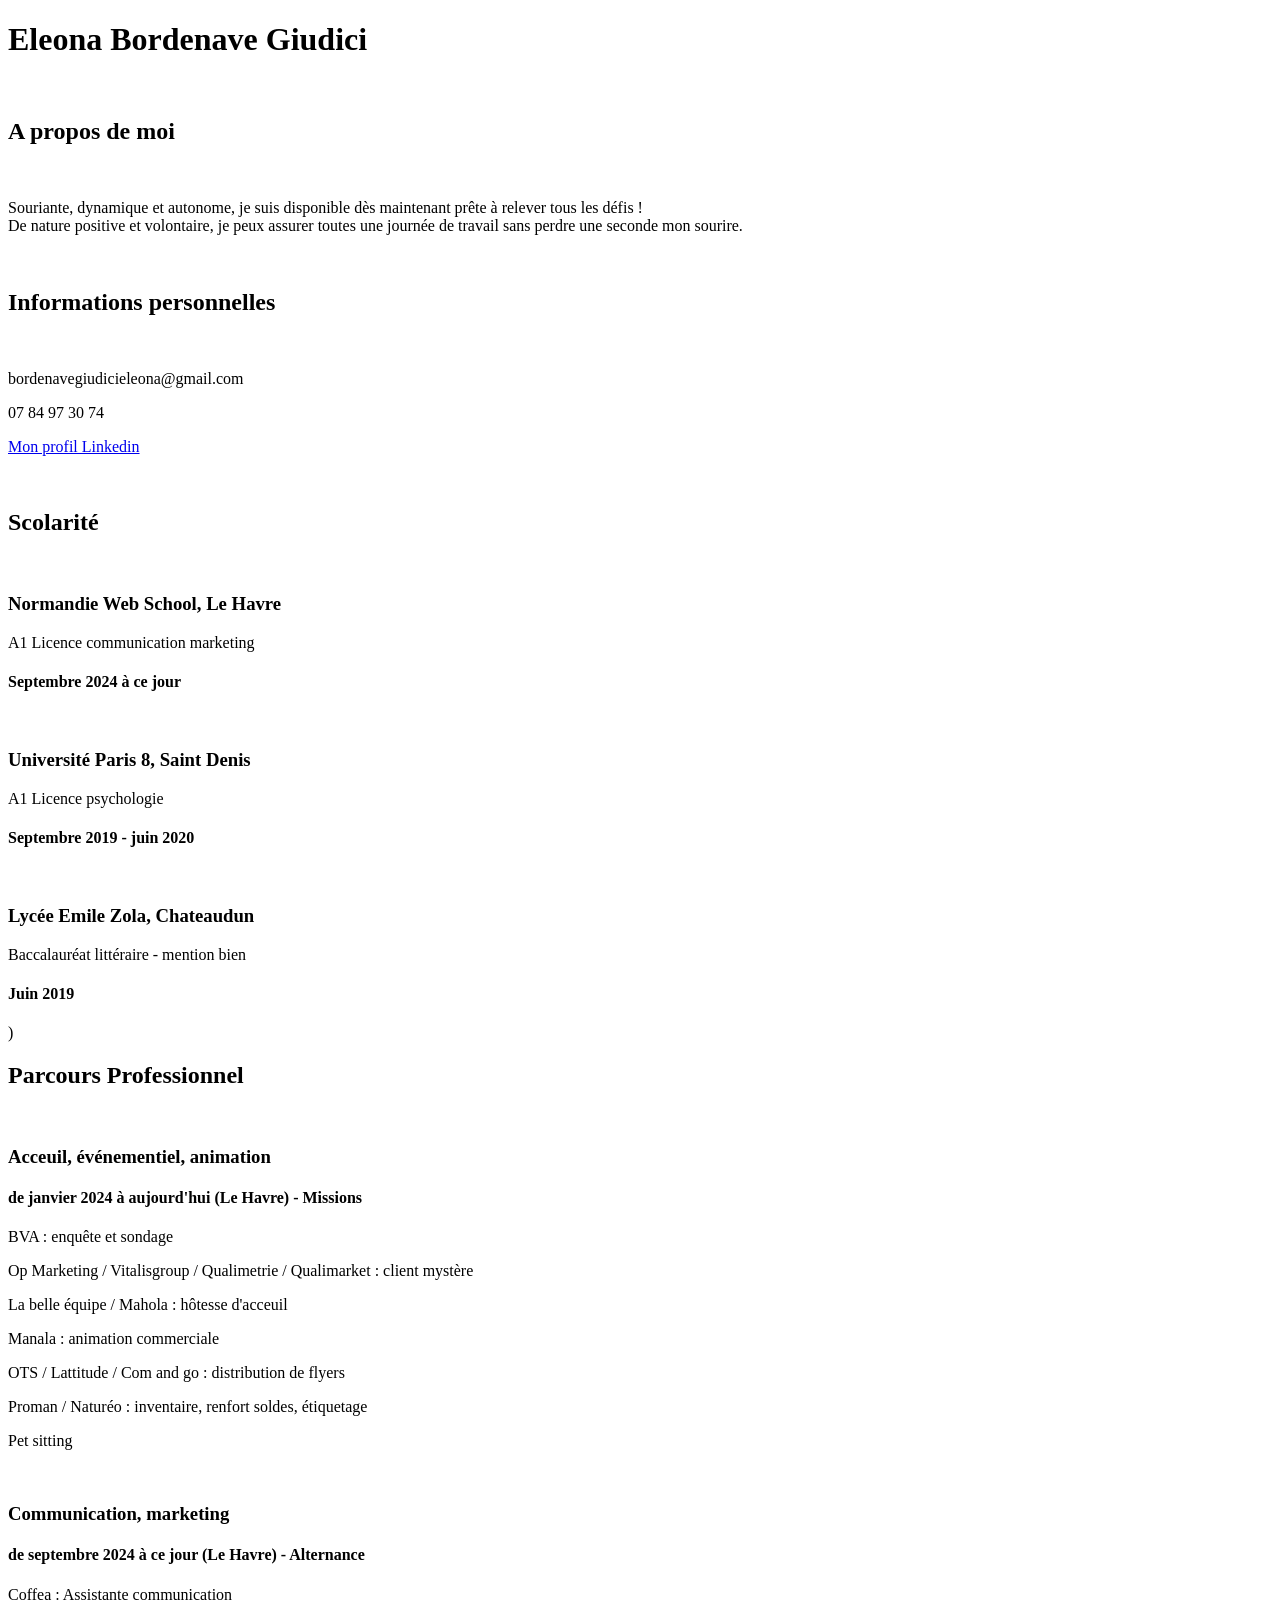
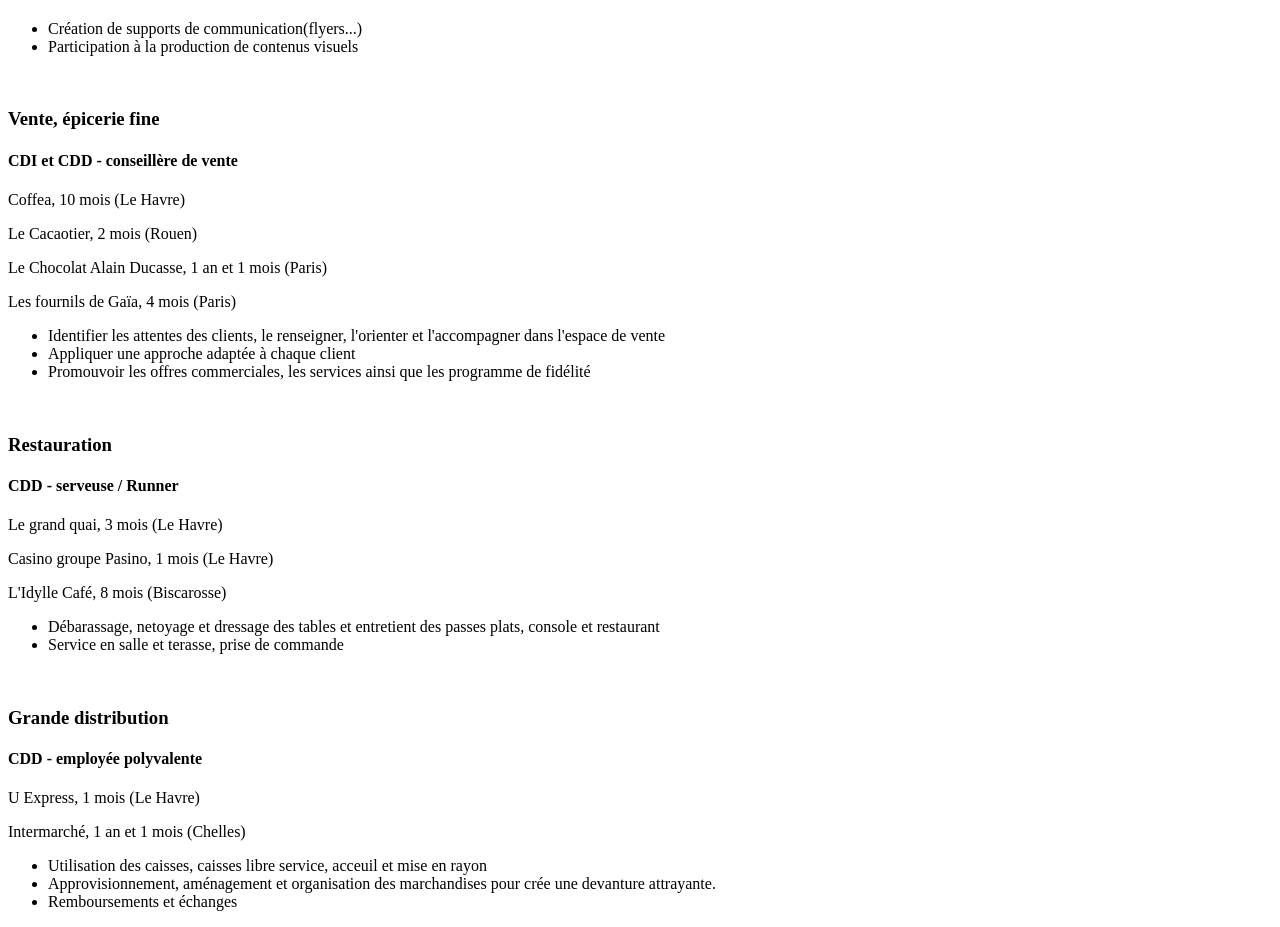
==== CV.html @ f26835c5 "couleur" ====
<!DOCTYPE html>
<html lang="en">
<head>
    <meta charset="UTF-8">
    <meta name="viewport" content="width=device-width, initial-scale=1.0">
    <title>CV Eleona Bordenave Giudici</title>
</head>
<body>

    <header>
        <h1>Eleona Bordenave Giudici</h1>
    </header>

</body>
<br>
<h2>A propos de moi</h2>
<br>
<p>
    Souriante, dynamique et autonome, je suis disponible dès maintenant prête à relever tous les défis ! <br>
De nature positive et volontaire, je peux assurer toutes une journée de travail sans perdre une seconde mon sourire.
</p>

<br>
<h2>Informations personnelles</h2>
<br>
<p>bordenavegiudicieleona@gmail.com </p>
<p>07 84 97 30 74</p>
 <p><a href = "https://www.linkedin.com/in/eleona-bordenave-giudici-a7b608210/" > Mon profil Linkedin </a></p>
<br>

<h2>Scolarité</h2>

<br>

<h3>Normandie Web School, Le Havre</h3>
<p>A1 Licence communication marketing</p>
<h4>Septembre 2024 à ce jour</h4>

<br>
<h3>Université Paris 8, Saint Denis</h3>
<p>A1 Licence psychologie</p>
<h4>Septembre 2019 - juin 2020</h4>

<br>
<h3>Lycée Emile Zola, Chateaudun</h3>
<p>Baccalauréat littéraire - mention bien</p>
<h4>Juin 2019</h4>
)

<br>
<h2>Parcours Professionnel</h2>

<br>

<h3>Acceuil, événementiel, animation</h3>
<h4>de janvier 2024 à aujourd'hui (Le Havre) - Missions</h4>
<p>BVA : enquête et sondage</p>
<p>Op Marketing / Vitalisgroup / Qualimetrie / Qualimarket : client mystère</p>
<p>La belle équipe / Mahola : hôtesse d'acceuil</p>
<p>Manala : animation commerciale</p>
<p>OTS / Lattitude / Com and go : distribution de flyers</p>
<p>Proman / Naturéo : inventaire, renfort soldes, étiquetage</p>
<p>Pet sitting</p>

<br>

<h3>Communication, marketing</h3>
<h4>de septembre 2024 à ce jour (Le Havre) - Alternance</h4>
<p>Coffea : Assistante communication</p>
<ul>
    <li>Création de supports de communication(flyers...)</li>
    <li>Participation à la production de contenus visuels</li>
</ul>

<br>

<h3>Vente, épicerie fine</h3>
<h4>CDI et CDD - conseillère de vente</h4>
<p>Coffea, 10 mois (Le Havre)</p>
<p>Le Cacaotier, 2 mois (Rouen)</p>
<p>Le Chocolat Alain Ducasse, 1 an et 1 mois (Paris)</p>
<p>Les fournils de Gaïa, 4 mois (Paris)</p>
<ul>
    <li>Identifier les attentes des clients, le renseigner, l'orienter et l'accompagner dans l'espace de vente</li>
    <li>Appliquer une approche adaptée à chaque client</li>
    <li>Promouvoir les offres commerciales, les services ainsi que les programme de fidélité</li>
</ul>

<br>

<h3>Restauration</h3>
<h4>CDD - serveuse / Runner</h4>
<p>Le grand quai, 3 mois (Le Havre)</p>
<p>Casino groupe Pasino, 1 mois (Le Havre)</p>
<p>L'Idylle Café, 8 mois (Biscarosse)</p>
<ul>
    <li>Débarassage, netoyage et dressage des tables et entretient des passes plats, console et restaurant</li>
    <li>Service en salle et terasse, prise de commande</li>
</ul>

<br>

<h3>Grande distribution</h3>
<h4>CDD - employée polyvalente</h4>
<p>U Express, 1 mois (Le Havre)</p>
<p>Intermarché, 1 an et 1 mois (Chelles)</p>
<ul>
    <li>Utilisation des caisses, caisses libre service, acceuil et mise en rayon</li>
    <li>Approvisionnement, aménagement et organisation des marchandises pour crée une devanture attrayante.</li>
    <li>Remboursements et échanges</li>
</ul>
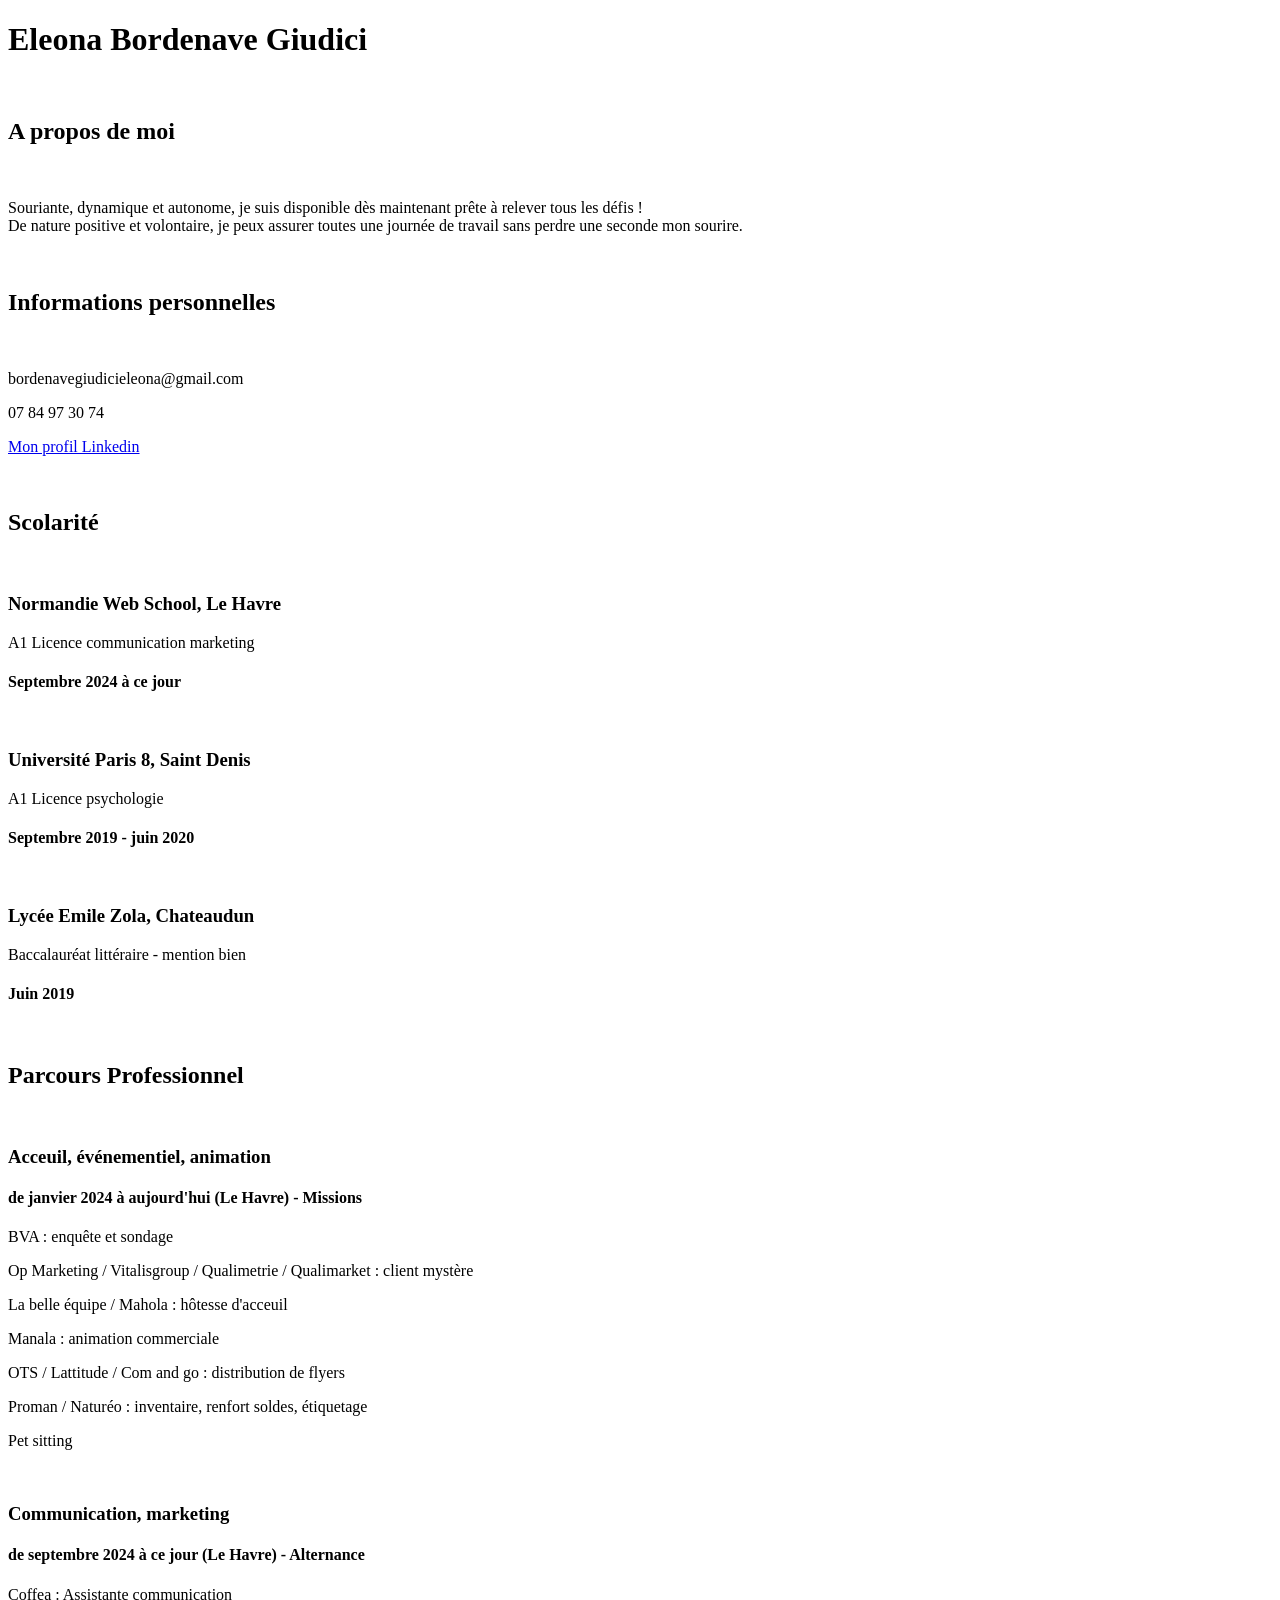
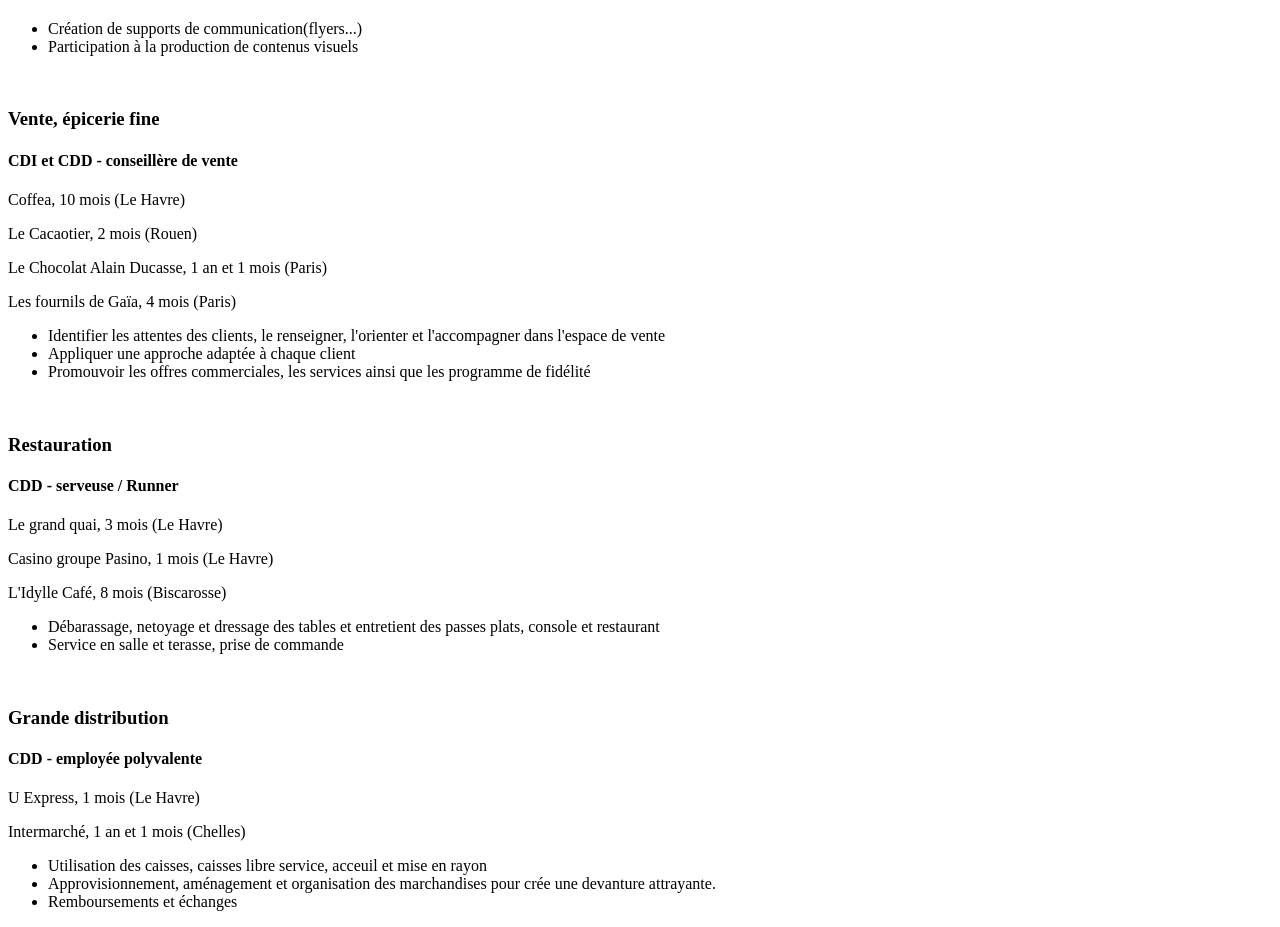
==== commit b5d6f218: "couleur" ====
--- a/CV.html
+++ b/CV.html
@@ -45,7 +45,6 @@
 <h3>Lycée Emile Zola, Chateaudun</h3>
 <p>Baccalauréat littéraire - mention bien</p>
 <h4>Juin 2019</h4>
-)
 
 <br>
 <h2>Parcours Professionnel</h2>
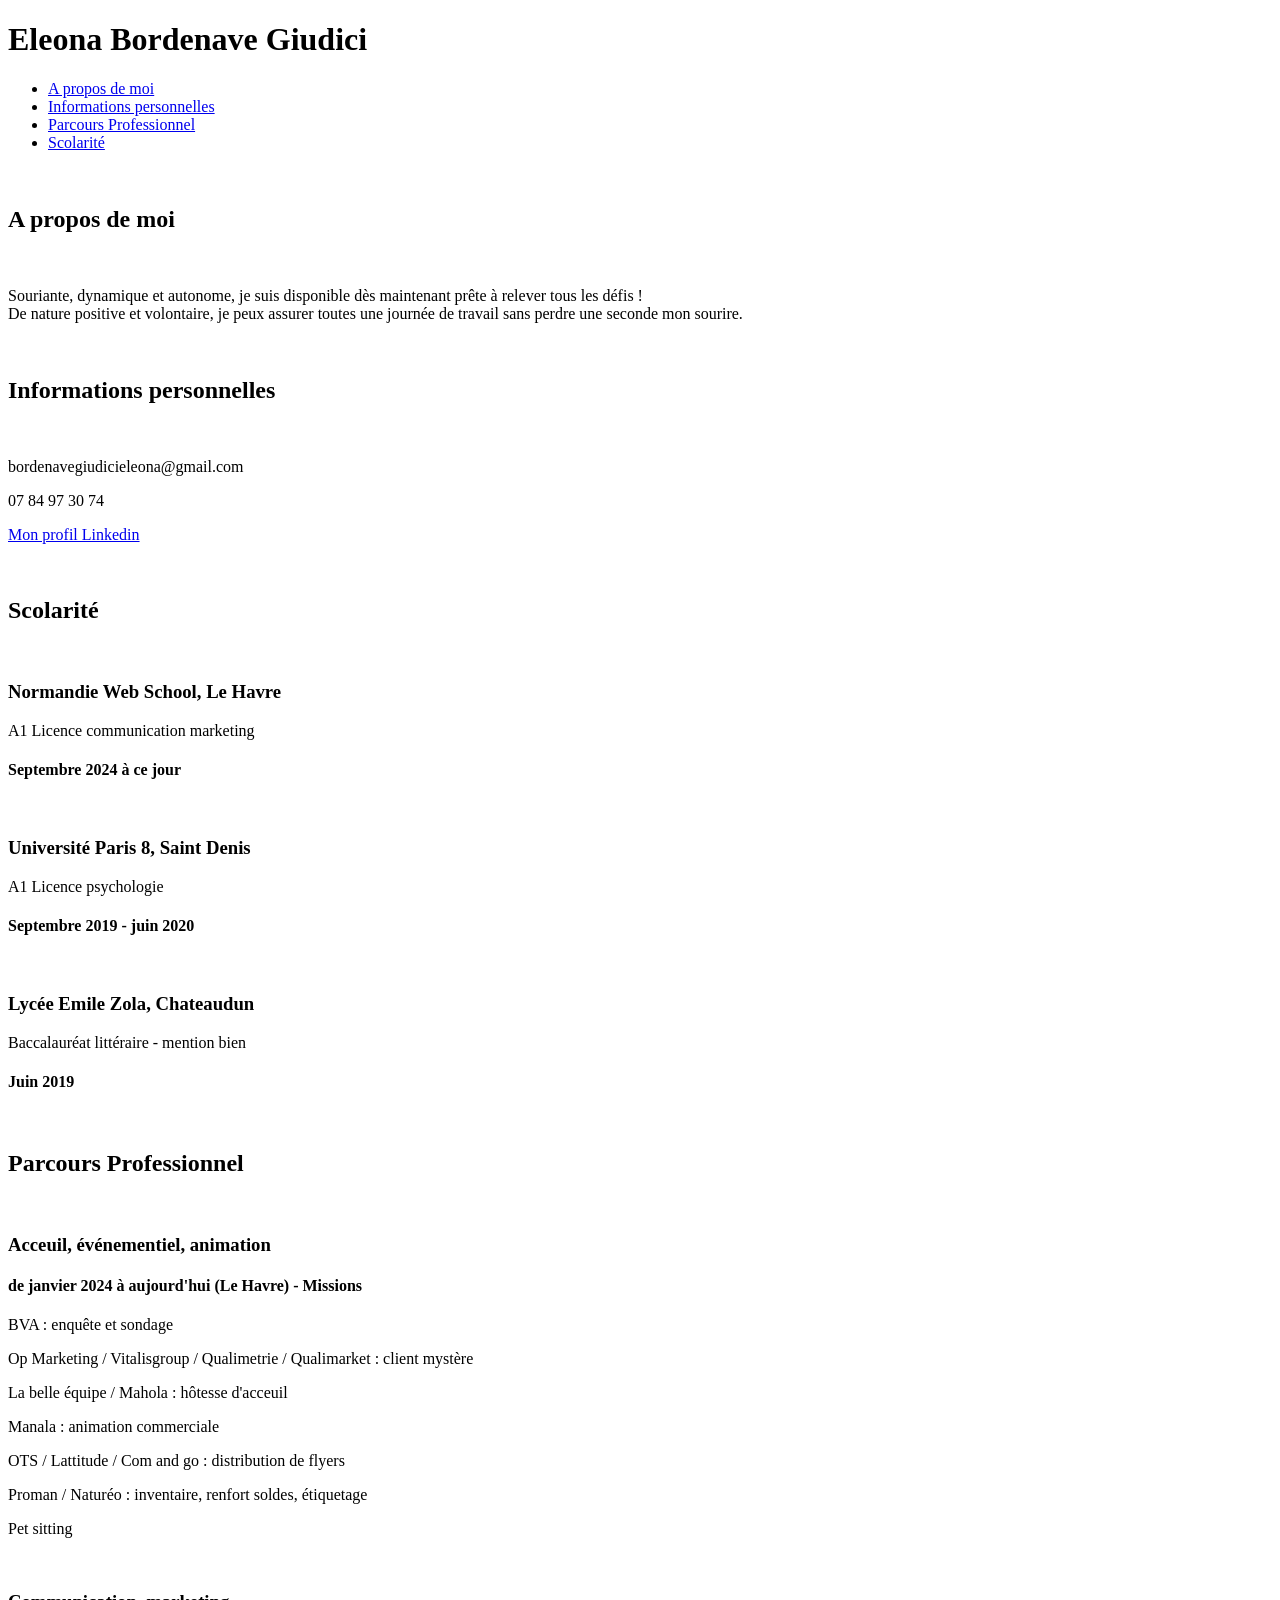
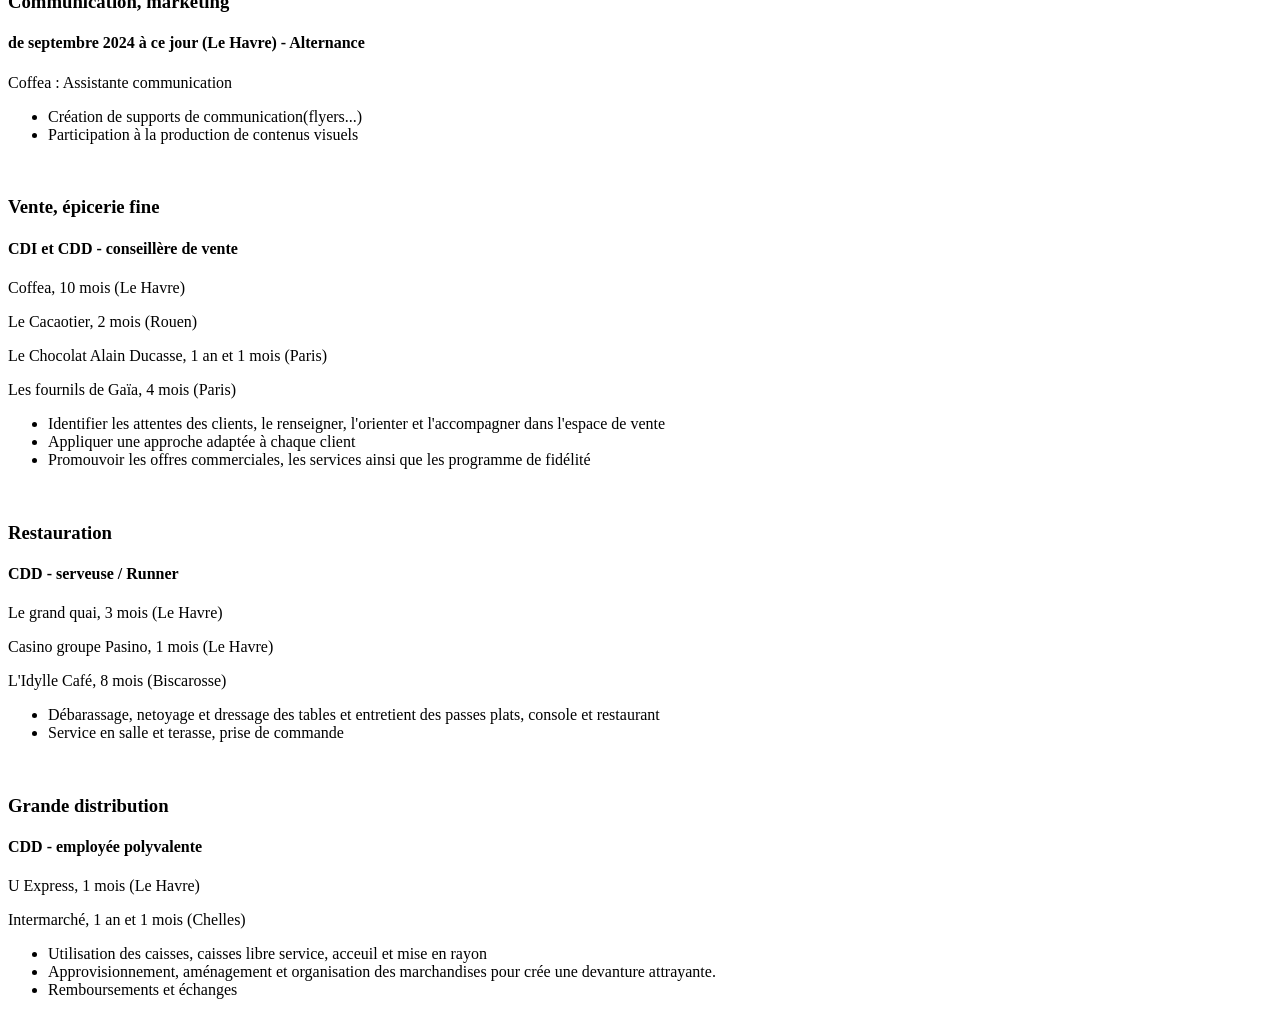
==== commit b683d252: "test" ====
--- a/CV.html
+++ b/CV.html
@@ -9,11 +9,19 @@
 
     <header>
         <h1>Eleona Bordenave Giudici</h1>
+        <nav>
+            <ul>
+                <li><a href="#propos">A propos de moi</a></li>
+                <li><a href="perso">Informations personnelles</a></li>
+                <li><a href="#pro"> Parcours Professionnel</a></li>
+                <li><a href="#scolarité">Scolarité</a></li>
+            </ul>
+        </nav>
     </header>
 
 </body>
 <br>
-<h2>A propos de moi</h2>
+<h2 id="propos">A propos de moi</h2>
 <br>
 <p>
     Souriante, dynamique et autonome, je suis disponible dès maintenant prête à relever tous les défis ! <br>
@@ -21,14 +29,14 @@
 </p>
 
 <br>
-<h2>Informations personnelles</h2>
+<h2 id="perso">Informations personnelles</h2>
 <br>
 <p>bordenavegiudicieleona@gmail.com </p>
 <p>07 84 97 30 74</p>
  <p><a href = "https://www.linkedin.com/in/eleona-bordenave-giudici-a7b608210/" > Mon profil Linkedin </a></p>
 <br>
 
-<h2>Scolarité</h2>
+<h2 id="scolarité">Scolarité</h2>
 
 <br>
 
@@ -47,7 +55,7 @@
 <h4>Juin 2019</h4>
 
 <br>
-<h2>Parcours Professionnel</h2>
+<h2 id="pro">Parcours Professionnel</h2>
 
 <br>
 
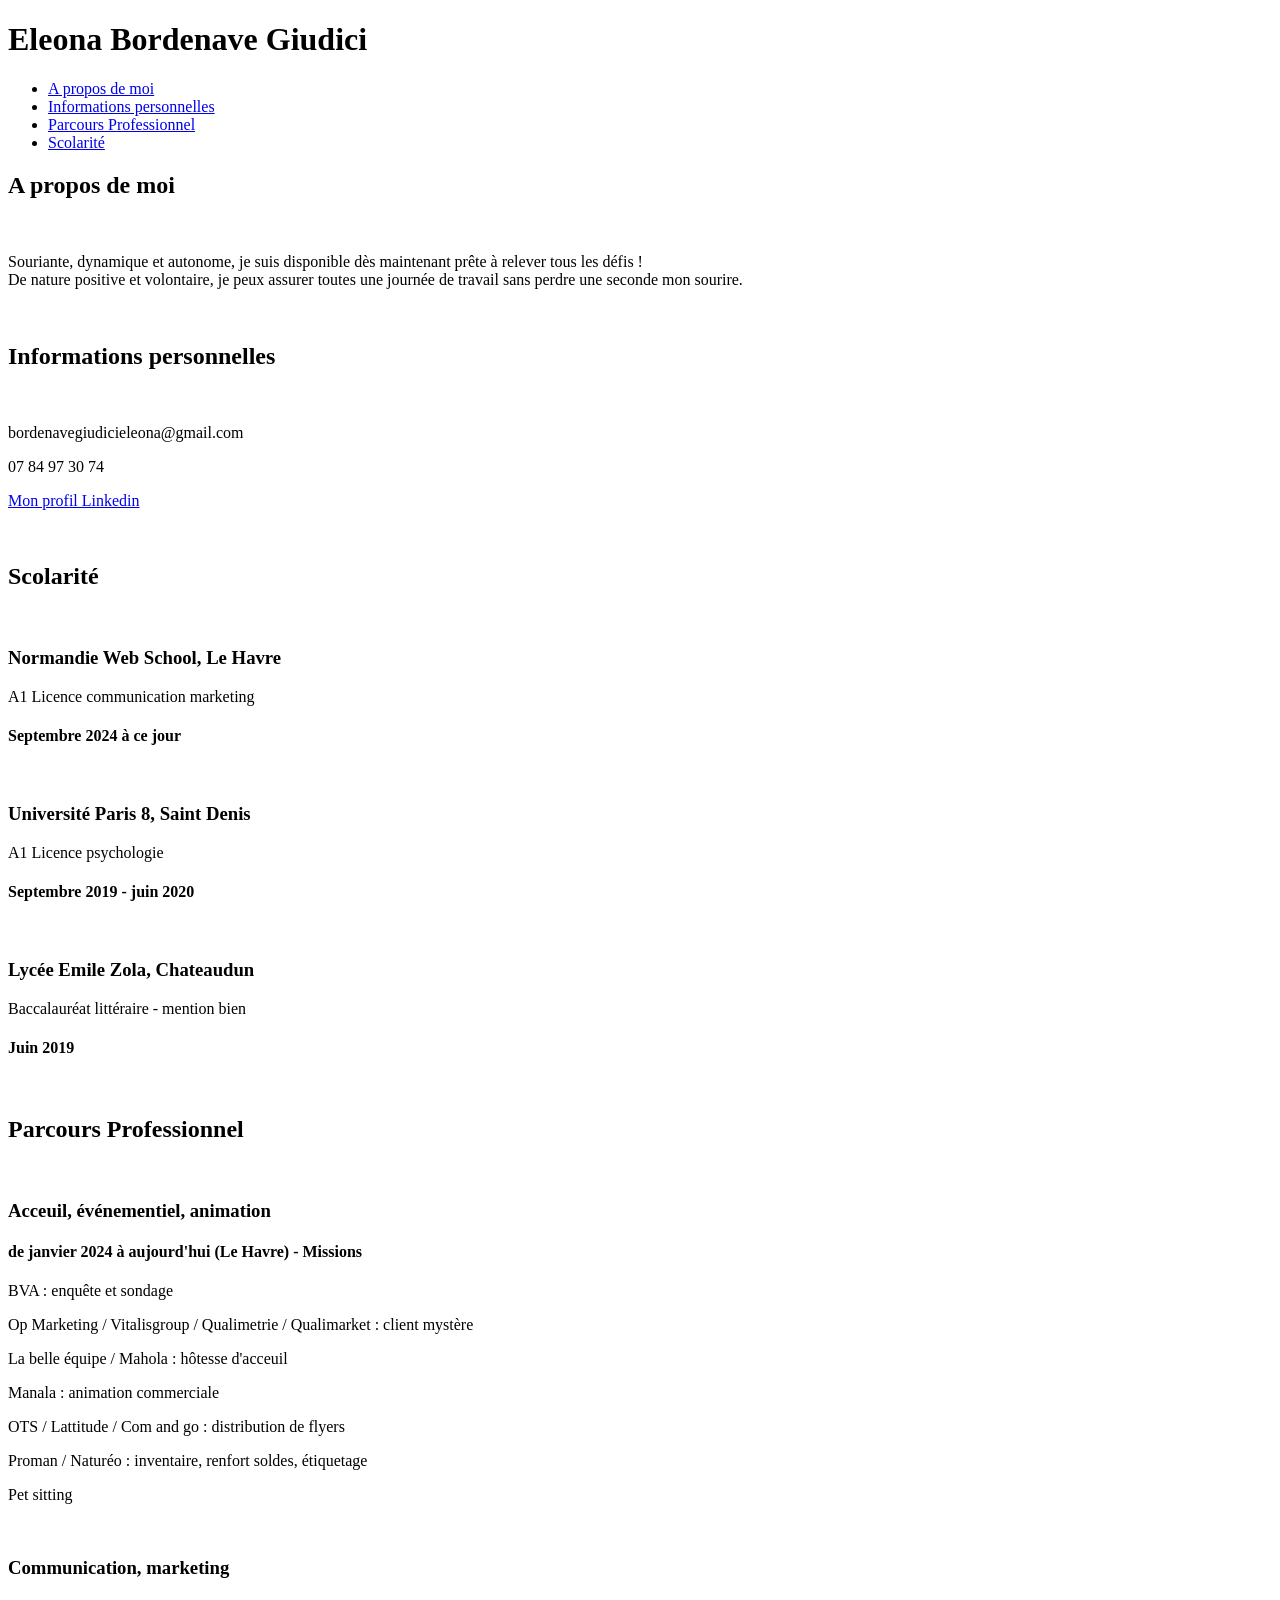
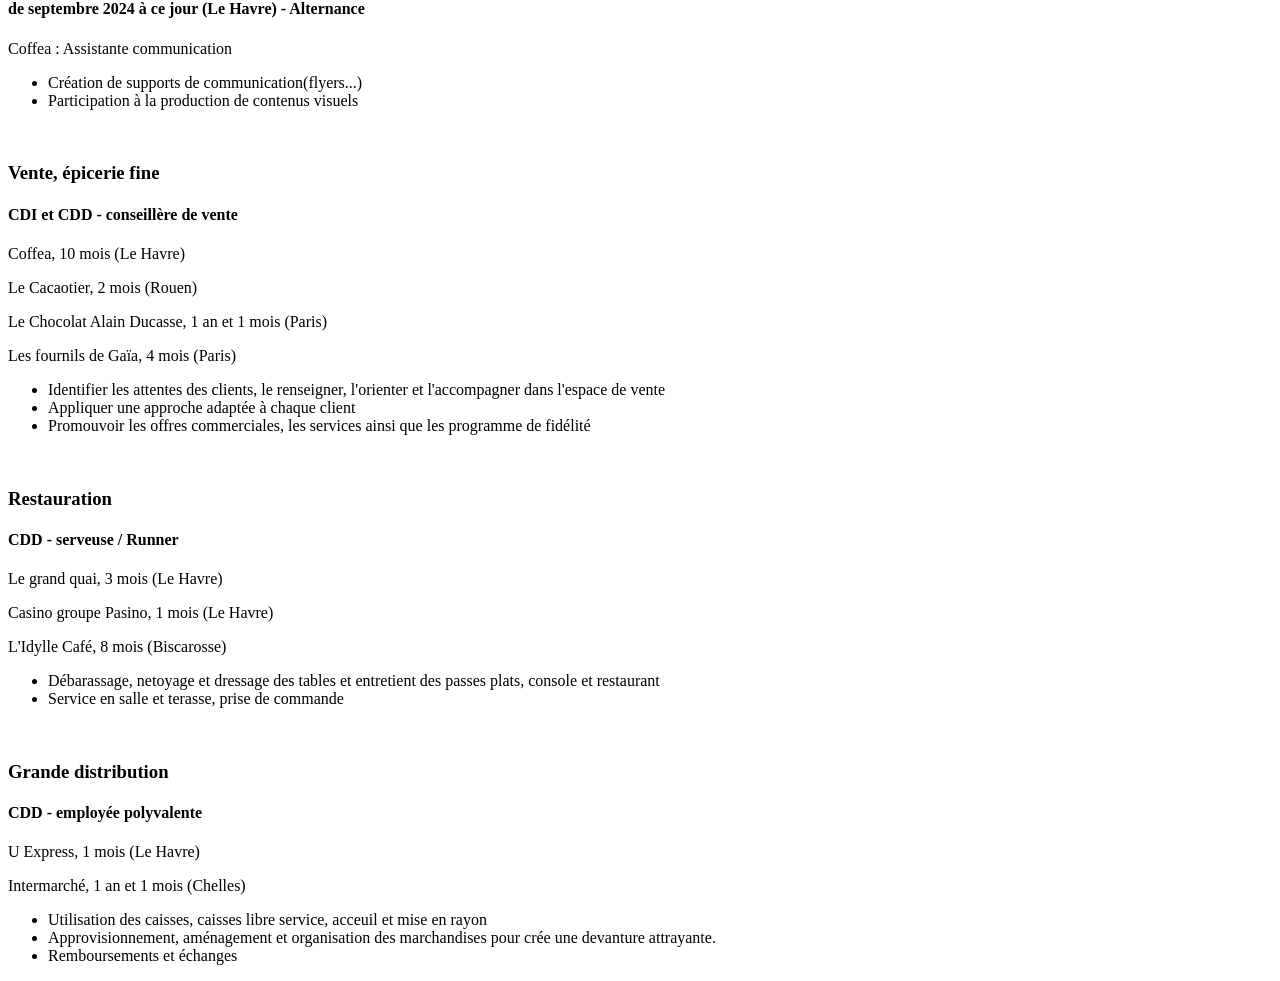
==== commit 4689be9c: "test" ====
--- a/CV.html
+++ b/CV.html
@@ -1,5 +1,5 @@
 <!DOCTYPE html>
-<html lang="en">
+<html lang="fr">
 <head>
     <meta charset="UTF-8">
     <meta name="viewport" content="width=device-width, initial-scale=1.0">
@@ -12,107 +12,106 @@
         <nav>
             <ul>
                 <li><a href="#propos">A propos de moi</a></li>
-                <li><a href="perso">Informations personnelles</a></li>
+                <li><a href="#perso">Informations personnelles</a></li>
                 <li><a href="#pro"> Parcours Professionnel</a></li>
                 <li><a href="#scolarité">Scolarité</a></li>
             </ul>
         </nav>
     </header>
-
+    <h2 id="propos">A propos de moi</h2>
+    <br>
+    <p>
+        Souriante, dynamique et autonome, je suis disponible dès maintenant prête à relever tous les défis ! <br>
+    De nature positive et volontaire, je peux assurer toutes une journée de travail sans perdre une seconde mon sourire.
+    </p>
+    
+    <br>
+    <h2 id="perso">Informations personnelles</h2>
+    <br>
+    <p>bordenavegiudicieleona@gmail.com </p>
+    <p>07 84 97 30 74</p>
+     <p><a href = "https://www.linkedin.com/in/eleona-bordenave-giudici-a7b608210/" > Mon profil Linkedin </a></p>
+    <br>
+    
+    <h2 id="scolarité">Scolarité</h2>
+    
+    <br>
+    
+    <h3>Normandie Web School, Le Havre</h3>
+    <p>A1 Licence communication marketing</p>
+    <h4>Septembre 2024 à ce jour</h4>
+    
+    <br>
+    <h3>Université Paris 8, Saint Denis</h3>
+    <p>A1 Licence psychologie</p>
+    <h4>Septembre 2019 - juin 2020</h4>
+    
+    <br>
+    <h3>Lycée Emile Zola, Chateaudun</h3>
+    <p>Baccalauréat littéraire - mention bien</p>
+    <h4>Juin 2019</h4>
+    
+    <br>
+    <h2 id="pro">Parcours Professionnel</h2>
+    
+    <br>
+    
+    <h3>Acceuil, événementiel, animation</h3>
+    <h4>de janvier 2024 à aujourd'hui (Le Havre) - Missions</h4>
+    <p>BVA : enquête et sondage</p>
+    <p>Op Marketing / Vitalisgroup / Qualimetrie / Qualimarket : client mystère</p>
+    <p>La belle équipe / Mahola : hôtesse d'acceuil</p>
+    <p>Manala : animation commerciale</p>
+    <p>OTS / Lattitude / Com and go : distribution de flyers</p>
+    <p>Proman / Naturéo : inventaire, renfort soldes, étiquetage</p>
+    <p>Pet sitting</p>
+    
+    <br>
+    
+    <h3>Communication, marketing</h3>
+    <h4>de septembre 2024 à ce jour (Le Havre) - Alternance</h4>
+    <p>Coffea : Assistante communication</p>
+    <ul>
+        <li>Création de supports de communication(flyers...)</li>
+        <li>Participation à la production de contenus visuels</li>
+    </ul>
+    
+    <br>
+    
+    <h3>Vente, épicerie fine</h3>
+    <h4>CDI et CDD - conseillère de vente</h4>
+    <p>Coffea, 10 mois (Le Havre)</p>
+    <p>Le Cacaotier, 2 mois (Rouen)</p>
+    <p>Le Chocolat Alain Ducasse, 1 an et 1 mois (Paris)</p>
+    <p>Les fournils de Gaïa, 4 mois (Paris)</p>
+    <ul>
+        <li>Identifier les attentes des clients, le renseigner, l'orienter et l'accompagner dans l'espace de vente</li>
+        <li>Appliquer une approche adaptée à chaque client</li>
+        <li>Promouvoir les offres commerciales, les services ainsi que les programme de fidélité</li>
+    </ul>
+    
+    <br>
+    
+    <h3>Restauration</h3>
+    <h4>CDD - serveuse / Runner</h4>
+    <p>Le grand quai, 3 mois (Le Havre)</p>
+    <p>Casino groupe Pasino, 1 mois (Le Havre)</p>
+    <p>L'Idylle Café, 8 mois (Biscarosse)</p>
+    <ul>
+        <li>Débarassage, netoyage et dressage des tables et entretient des passes plats, console et restaurant</li>
+        <li>Service en salle et terasse, prise de commande</li>
+    </ul>
+    
+    <br>
+    
+    <h3>Grande distribution</h3>
+    <h4>CDD - employée polyvalente</h4>
+    <p>U Express, 1 mois (Le Havre)</p>
+    <p>Intermarché, 1 an et 1 mois (Chelles)</p>
+    <ul>
+        <li>Utilisation des caisses, caisses libre service, acceuil et mise en rayon</li>
+        <li>Approvisionnement, aménagement et organisation des marchandises pour crée une devanture attrayante.</li>
+        <li>Remboursements et échanges</li>
+    </ul>
 </body>
-<br>
-<h2 id="propos">A propos de moi</h2>
-<br>
-<p>
-    Souriante, dynamique et autonome, je suis disponible dès maintenant prête à relever tous les défis ! <br>
-De nature positive et volontaire, je peux assurer toutes une journée de travail sans perdre une seconde mon sourire.
-</p>
-
-<br>
-<h2 id="perso">Informations personnelles</h2>
-<br>
-<p>bordenavegiudicieleona@gmail.com </p>
-<p>07 84 97 30 74</p>
- <p><a href = "https://www.linkedin.com/in/eleona-bordenave-giudici-a7b608210/" > Mon profil Linkedin </a></p>
-<br>
-
-<h2 id="scolarité">Scolarité</h2>
-
-<br>
-
-<h3>Normandie Web School, Le Havre</h3>
-<p>A1 Licence communication marketing</p>
-<h4>Septembre 2024 à ce jour</h4>
-
-<br>
-<h3>Université Paris 8, Saint Denis</h3>
-<p>A1 Licence psychologie</p>
-<h4>Septembre 2019 - juin 2020</h4>
-
-<br>
-<h3>Lycée Emile Zola, Chateaudun</h3>
-<p>Baccalauréat littéraire - mention bien</p>
-<h4>Juin 2019</h4>
-
-<br>
-<h2 id="pro">Parcours Professionnel</h2>
-
-<br>
-
-<h3>Acceuil, événementiel, animation</h3>
-<h4>de janvier 2024 à aujourd'hui (Le Havre) - Missions</h4>
-<p>BVA : enquête et sondage</p>
-<p>Op Marketing / Vitalisgroup / Qualimetrie / Qualimarket : client mystère</p>
-<p>La belle équipe / Mahola : hôtesse d'acceuil</p>
-<p>Manala : animation commerciale</p>
-<p>OTS / Lattitude / Com and go : distribution de flyers</p>
-<p>Proman / Naturéo : inventaire, renfort soldes, étiquetage</p>
-<p>Pet sitting</p>
-
-<br>
-
-<h3>Communication, marketing</h3>
-<h4>de septembre 2024 à ce jour (Le Havre) - Alternance</h4>
-<p>Coffea : Assistante communication</p>
-<ul>
-    <li>Création de supports de communication(flyers...)</li>
-    <li>Participation à la production de contenus visuels</li>
-</ul>
-
-<br>
-
-<h3>Vente, épicerie fine</h3>
-<h4>CDI et CDD - conseillère de vente</h4>
-<p>Coffea, 10 mois (Le Havre)</p>
-<p>Le Cacaotier, 2 mois (Rouen)</p>
-<p>Le Chocolat Alain Ducasse, 1 an et 1 mois (Paris)</p>
-<p>Les fournils de Gaïa, 4 mois (Paris)</p>
-<ul>
-    <li>Identifier les attentes des clients, le renseigner, l'orienter et l'accompagner dans l'espace de vente</li>
-    <li>Appliquer une approche adaptée à chaque client</li>
-    <li>Promouvoir les offres commerciales, les services ainsi que les programme de fidélité</li>
-</ul>
-
-<br>
-
-<h3>Restauration</h3>
-<h4>CDD - serveuse / Runner</h4>
-<p>Le grand quai, 3 mois (Le Havre)</p>
-<p>Casino groupe Pasino, 1 mois (Le Havre)</p>
-<p>L'Idylle Café, 8 mois (Biscarosse)</p>
-<ul>
-    <li>Débarassage, netoyage et dressage des tables et entretient des passes plats, console et restaurant</li>
-    <li>Service en salle et terasse, prise de commande</li>
-</ul>
-
-<br>
-
-<h3>Grande distribution</h3>
-<h4>CDD - employée polyvalente</h4>
-<p>U Express, 1 mois (Le Havre)</p>
-<p>Intermarché, 1 an et 1 mois (Chelles)</p>
-<ul>
-    <li>Utilisation des caisses, caisses libre service, acceuil et mise en rayon</li>
-    <li>Approvisionnement, aménagement et organisation des marchandises pour crée une devanture attrayante.</li>
-    <li>Remboursements et échanges</li>
-</ul>+</html>
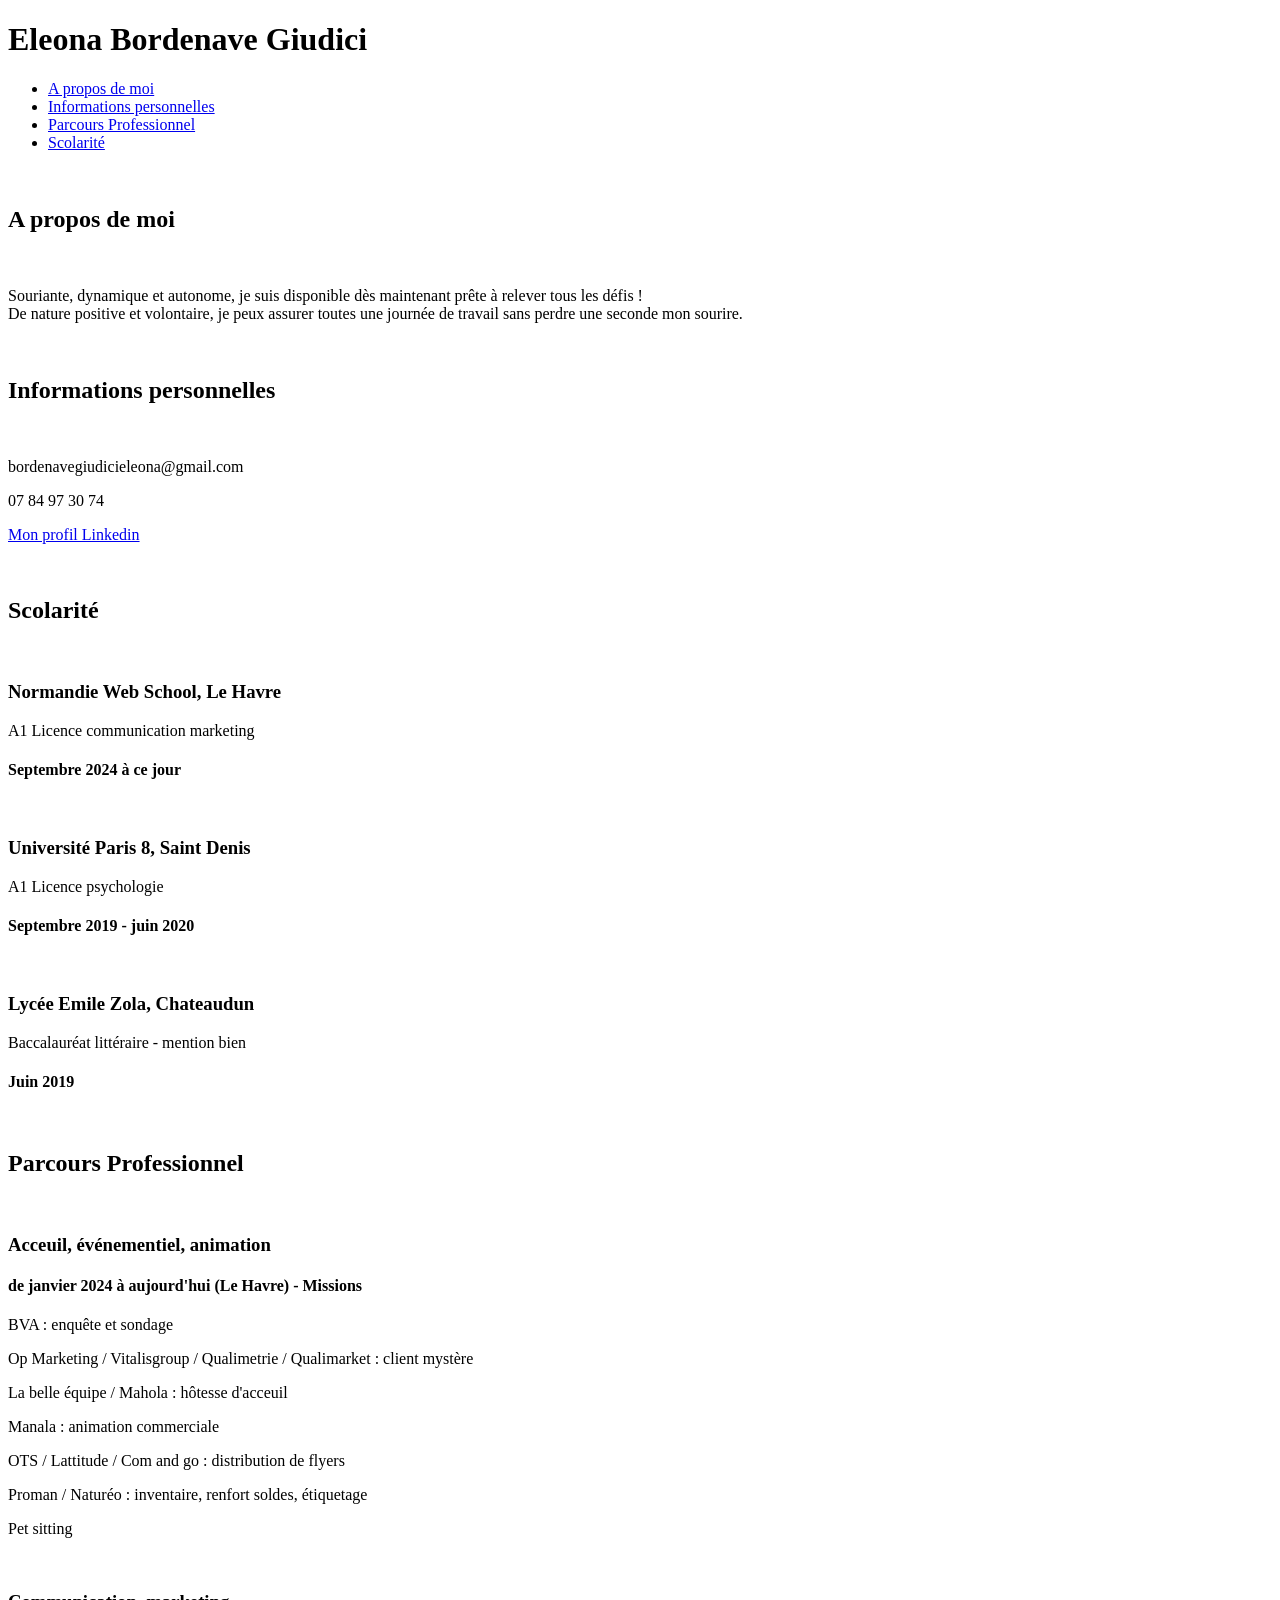
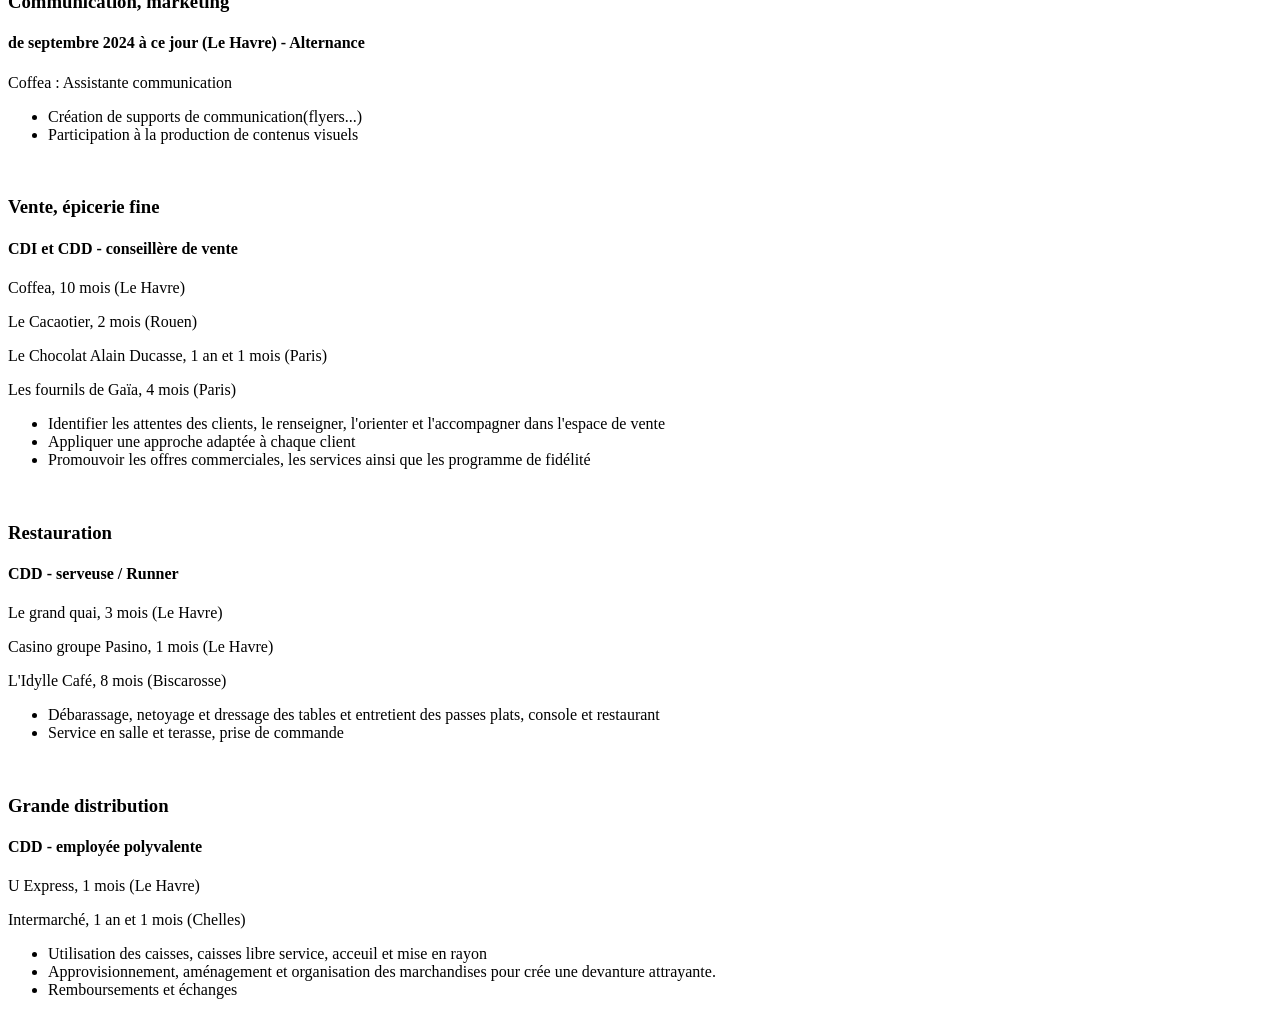
==== commit 448f795c: "test" ====
--- a/CV.html
+++ b/CV.html
@@ -18,6 +18,7 @@
             </ul>
         </nav>
     </header>
+    <br>
     <h2 id="propos">A propos de moi</h2>
     <br>
     <p>
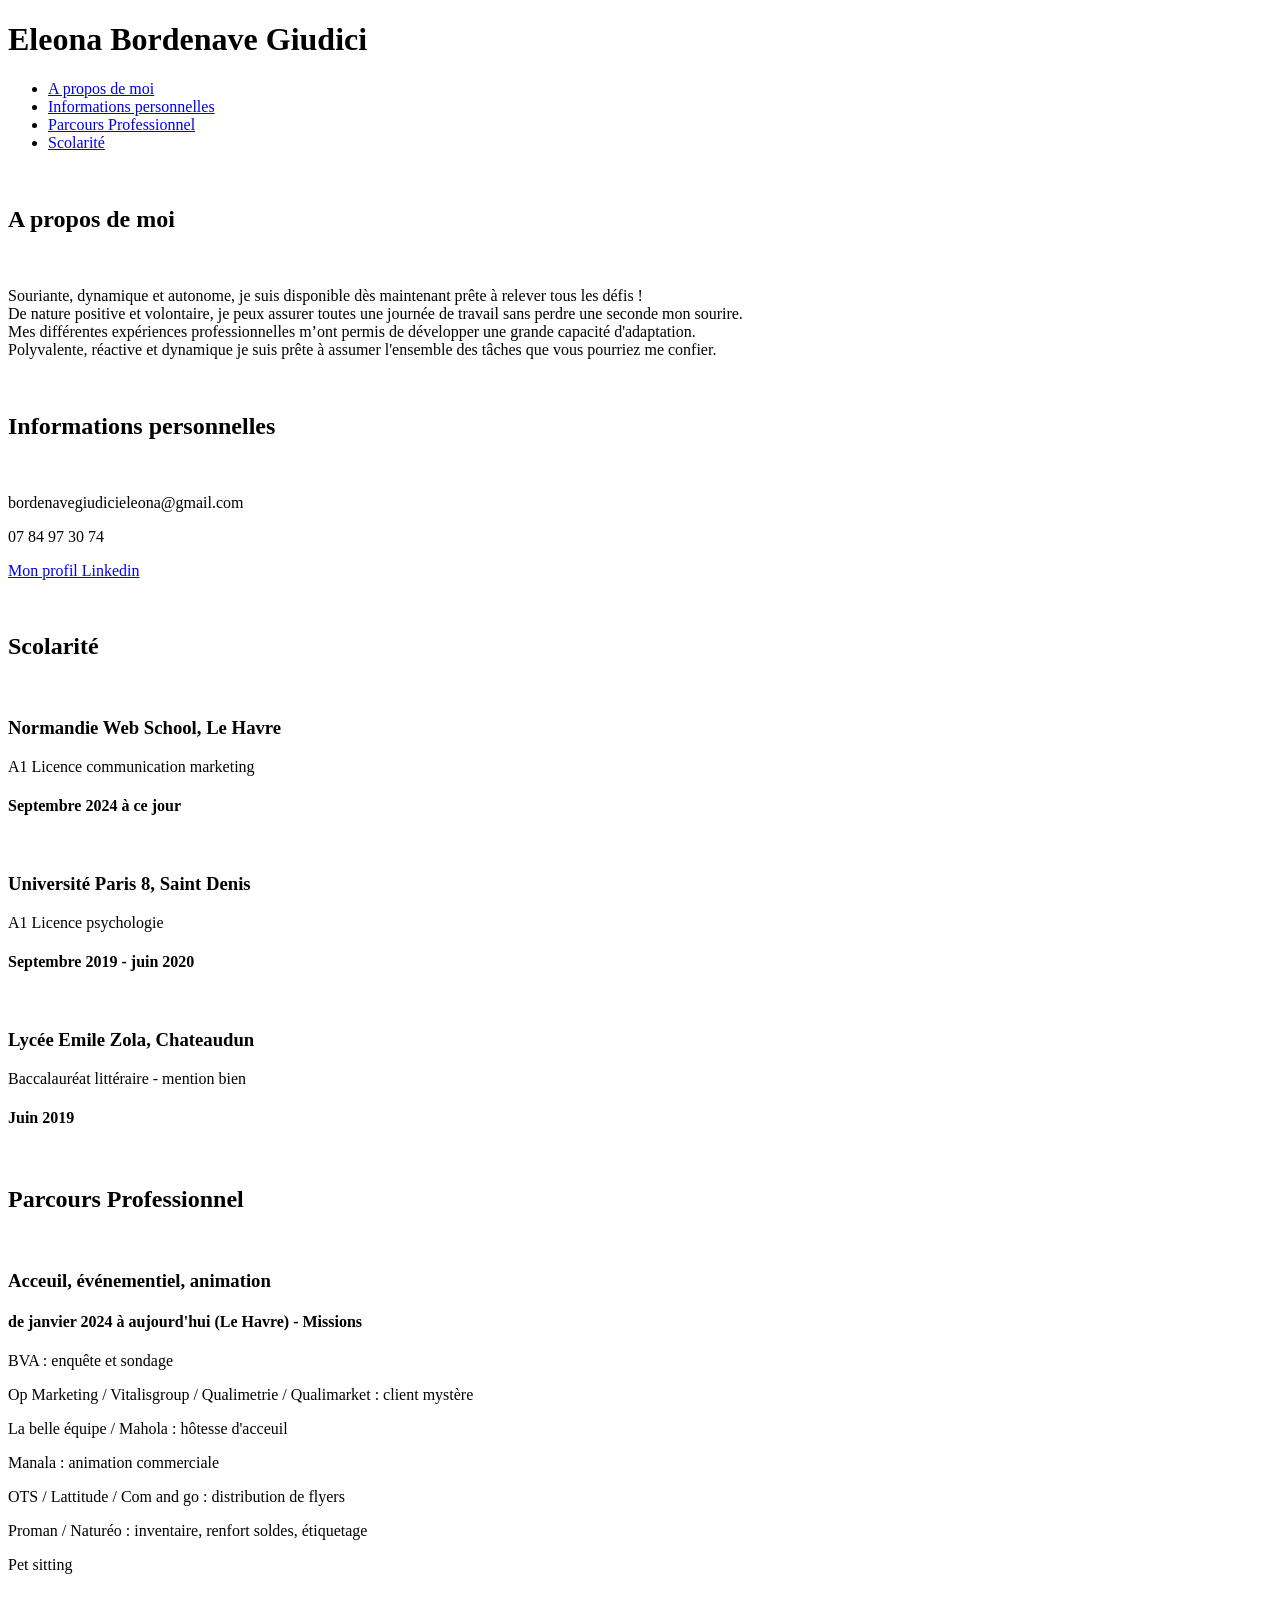
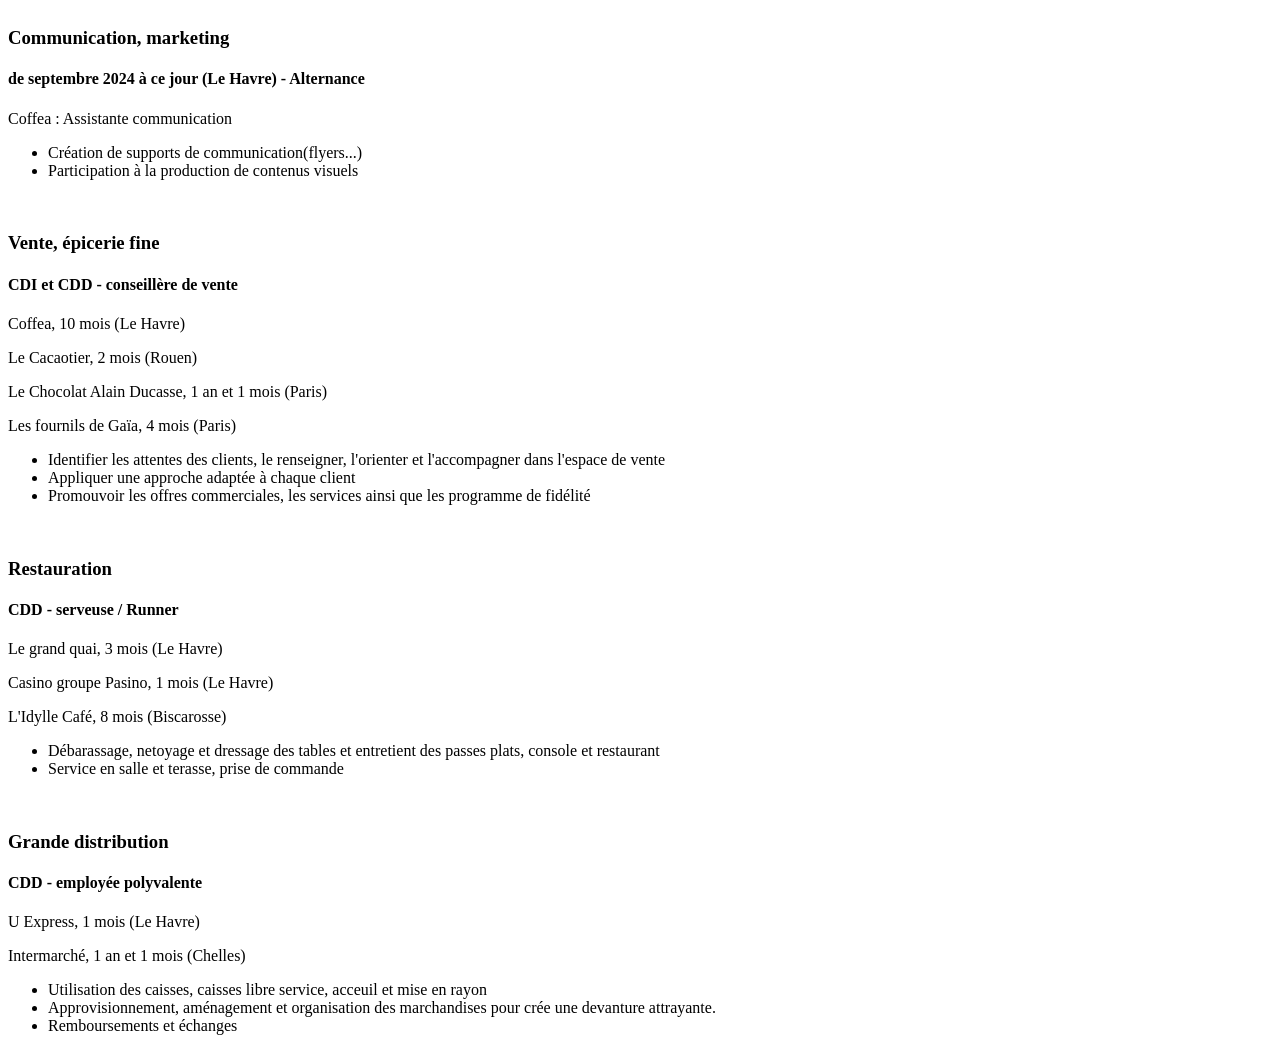
==== commit 14a319a7: "test" ====
--- a/CV.html
+++ b/CV.html
@@ -23,7 +23,10 @@
     <br>
     <p>
         Souriante, dynamique et autonome, je suis disponible dès maintenant prête à relever tous les défis ! <br>
-    De nature positive et volontaire, je peux assurer toutes une journée de travail sans perdre une seconde mon sourire.
+    De nature positive et volontaire, je peux assurer toutes une journée de travail sans perdre une seconde mon sourire.<br>
+    Mes différentes expériences professionnelles m’ont permis de développer une grande capacité d'adaptation.<br>
+    Polyvalente, réactive et dynamique je suis prête à assumer l'ensemble des tâches que vous pourriez me confier.
+
     </p>
     
     <br>
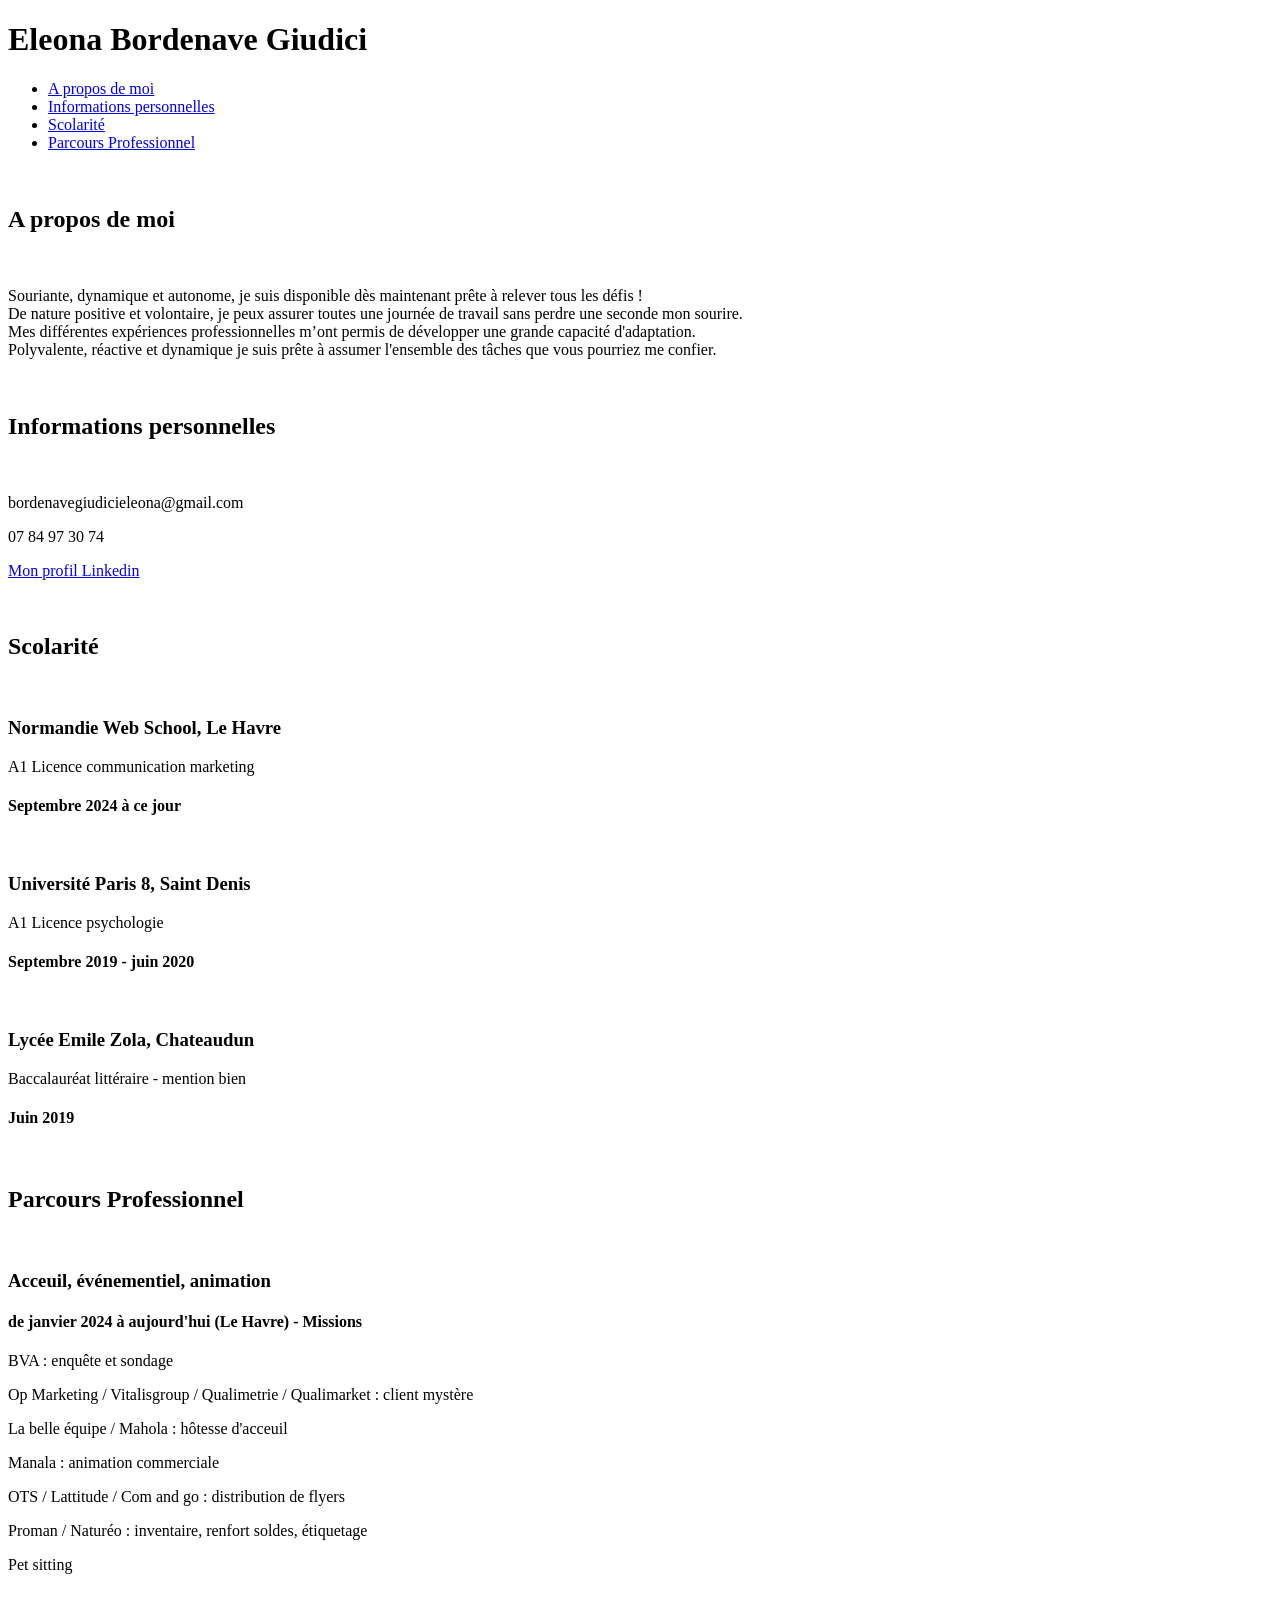
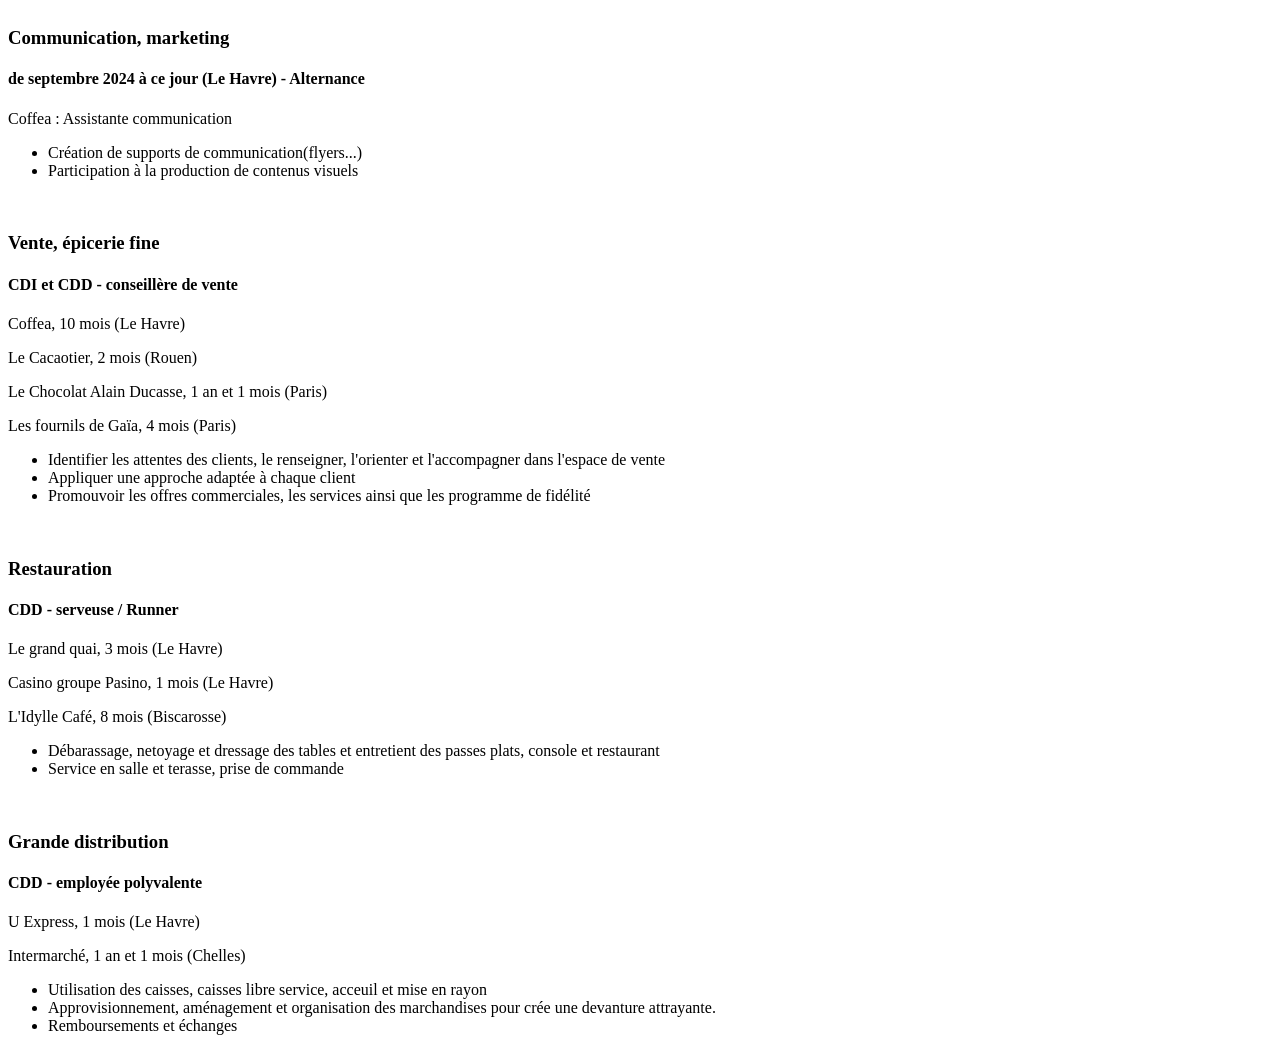
==== commit 0ba2d8bb: "test" ====
--- a/CV.html
+++ b/CV.html
@@ -13,8 +13,8 @@
             <ul>
                 <li><a href="#propos">A propos de moi</a></li>
                 <li><a href="#perso">Informations personnelles</a></li>
+                <li><a href="#scolarité">Scolarité</a></li>
                 <li><a href="#pro"> Parcours Professionnel</a></li>
-                <li><a href="#scolarité">Scolarité</a></li>
             </ul>
         </nav>
     </header>
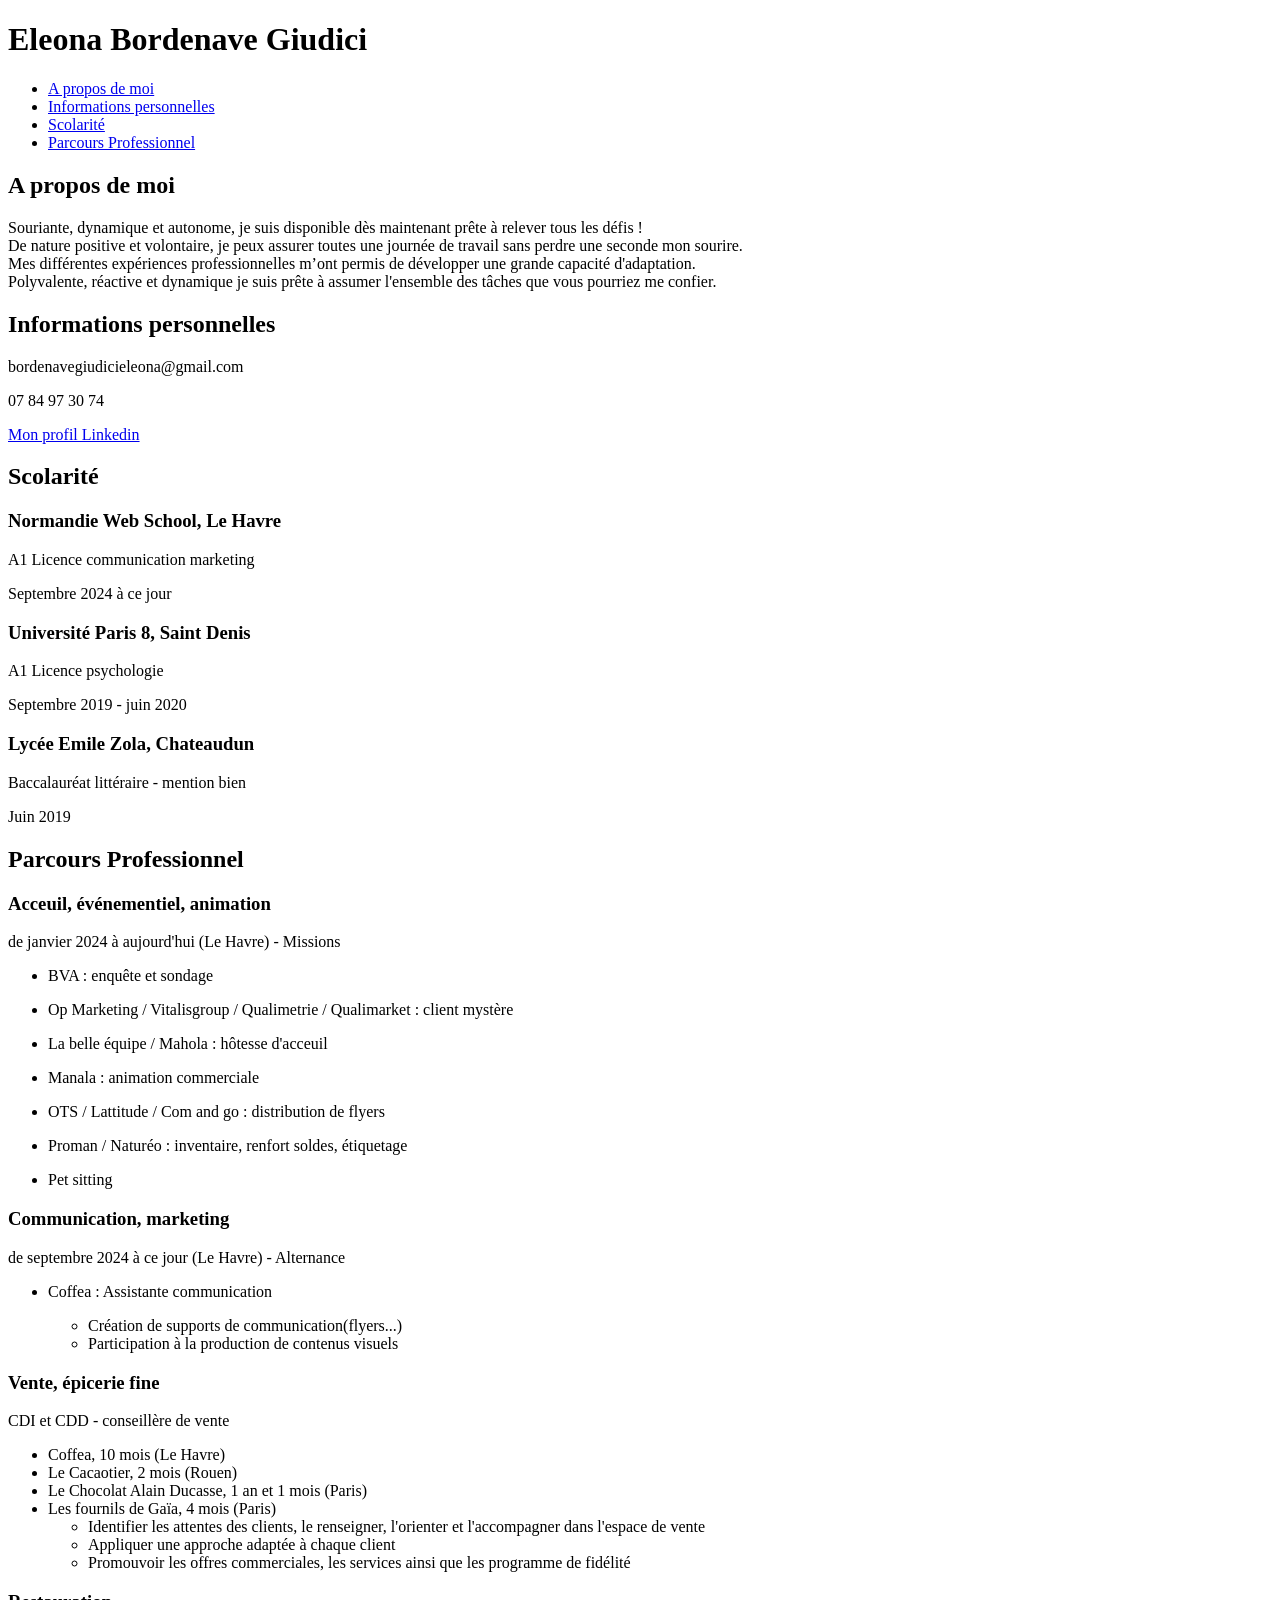
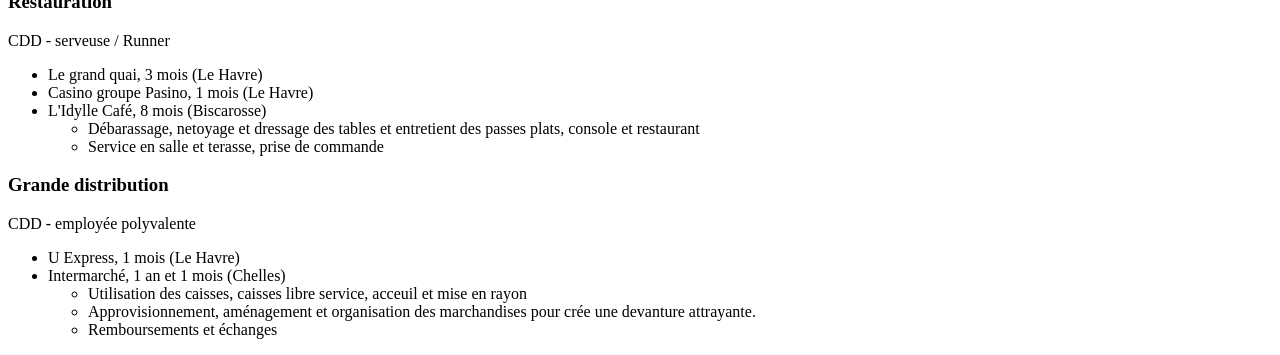
==== commit 2fe26768: "test" ====
--- a/CV.html
+++ b/CV.html
@@ -1,121 +1,178 @@
 <!DOCTYPE html>
 <html lang="fr">
-<head>
-    <meta charset="UTF-8">
-    <meta name="viewport" content="width=device-width, initial-scale=1.0">
+  <head>
+    <meta charset="UTF-8" />
+    <meta name="viewport" content="width=device-width, initial-scale=1.0" />
     <title>CV Eleona Bordenave Giudici</title>
-</head>
-<body>
+  </head>
+  <body>
+    <header>
+      <h1>Eleona Bordenave Giudici</h1>
+      <nav>
+        <ul>
+          <li><a href="#propos">A propos de moi</a></li>
+          <li><a href="#perso">Informations personnelles</a></li>
+          <li><a href="#scolarité">Scolarité</a></li>
+          <li><a href="#pro"> Parcours Professionnel</a></li>
+        </ul>
+      </nav>
+    </header>
+    <main>
+      <section>
+        <h2 id="propos">A propos de moi</h2>
+        <article>
+          <p>
+            Souriante, dynamique et autonome, je suis disponible dès maintenant
+            prête à relever tous les défis ! <br />
+            De nature positive et volontaire, je peux assurer toutes une journée
+            de travail sans perdre une seconde mon sourire.<br />
+            Mes différentes expériences professionnelles m’ont permis de
+            développer une grande capacité d'adaptation.<br />
+            Polyvalente, réactive et dynamique je suis prête à assumer
+            l'ensemble des tâches que vous pourriez me confier.
+          </p>
+        </article>
+      </section>
 
-    <header>
-        <h1>Eleona Bordenave Giudici</h1>
-        <nav>
+      <section>
+        <h2 id="perso">Informations personnelles</h2>
+
+        <article>
+          <p>bordenavegiudicieleona@gmail.com</p>
+          <p>07 84 97 30 74</p>
+          <p>
+            <a
+              href="https://www.linkedin.com/in/eleona-bordenave-giudici-a7b608210/"
+            >
+              Mon profil Linkedin
+            </a>
+          </p>
+        </article>
+      </section>
+
+      <section>
+        <h2 id="scolarité">Scolarité</h2>
+
+        <article>
+          <h3>Normandie Web School, Le Havre</h3>
+          <p>A1 Licence communication marketing</p>
+          <p>Septembre 2024 à ce jour</p>
+        </article>
+
+        <article>
+          <h3>Université Paris 8, Saint Denis</h3>
+          <p>A1 Licence psychologie</p>
+          <p>Septembre 2019 - juin 2020</p>
+        </article>
+
+        <article>
+          <h3>Lycée Emile Zola, Chateaudun</h3>
+          <p>Baccalauréat littéraire - mention bien</p>
+          <p>Juin 2019</p>
+        </article>
+      </section>
+
+      <section>
+        <h2 id="pro">Parcours Professionnel</h2>
+
+        <article>
+          <h3>Acceuil, événementiel, animation</h3>
+
+          <p>de janvier 2024 à aujourd'hui (Le Havre) - Missions</p>
+
+          <ul>
+            <li><p>BVA : enquête et sondage</p></li>
+            <li>
+              <p>
+                Op Marketing / Vitalisgroup / Qualimetrie / Qualimarket : client
+                mystère
+              </p>
+            </li>
+            <li><p>La belle équipe / Mahola : hôtesse d'acceuil</p></li>
+            <li><p>Manala : animation commerciale</p></li>
+            <li>
+              <p>OTS / Lattitude / Com and go : distribution de flyers</p>
+            </li>
+            <li>
+              <p>Proman / Naturéo : inventaire, renfort soldes, étiquetage</p>
+            </li>
+            <li><p>Pet sitting</p></li>
+          </ul>
+        </article>
+
+        <article>
+          <h3>Communication, marketing</h3>
+          <p>de septembre 2024 à ce jour (Le Havre) - Alternance</p>
+          <ul>
+            <li><p>Coffea : Assistante communication</p></li>
             <ul>
-                <li><a href="#propos">A propos de moi</a></li>
-                <li><a href="#perso">Informations personnelles</a></li>
-                <li><a href="#scolarité">Scolarité</a></li>
-                <li><a href="#pro"> Parcours Professionnel</a></li>
+              <li>Création de supports de communication(flyers...)</li>
+              <li>Participation à la production de contenus visuels</li>
             </ul>
-        </nav>
-    </header>
-    <br>
-    <h2 id="propos">A propos de moi</h2>
-    <br>
-    <p>
-        Souriante, dynamique et autonome, je suis disponible dès maintenant prête à relever tous les défis ! <br>
-    De nature positive et volontaire, je peux assurer toutes une journée de travail sans perdre une seconde mon sourire.<br>
-    Mes différentes expériences professionnelles m’ont permis de développer une grande capacité d'adaptation.<br>
-    Polyvalente, réactive et dynamique je suis prête à assumer l'ensemble des tâches que vous pourriez me confier.
+          </ul>
+        </article>
 
-    </p>
-    
-    <br>
-    <h2 id="perso">Informations personnelles</h2>
-    <br>
-    <p>bordenavegiudicieleona@gmail.com </p>
-    <p>07 84 97 30 74</p>
-     <p><a href = "https://www.linkedin.com/in/eleona-bordenave-giudici-a7b608210/" > Mon profil Linkedin </a></p>
-    <br>
-    
-    <h2 id="scolarité">Scolarité</h2>
-    
-    <br>
-    
-    <h3>Normandie Web School, Le Havre</h3>
-    <p>A1 Licence communication marketing</p>
-    <h4>Septembre 2024 à ce jour</h4>
-    
-    <br>
-    <h3>Université Paris 8, Saint Denis</h3>
-    <p>A1 Licence psychologie</p>
-    <h4>Septembre 2019 - juin 2020</h4>
-    
-    <br>
-    <h3>Lycée Emile Zola, Chateaudun</h3>
-    <p>Baccalauréat littéraire - mention bien</p>
-    <h4>Juin 2019</h4>
-    
-    <br>
-    <h2 id="pro">Parcours Professionnel</h2>
-    
-    <br>
-    
-    <h3>Acceuil, événementiel, animation</h3>
-    <h4>de janvier 2024 à aujourd'hui (Le Havre) - Missions</h4>
-    <p>BVA : enquête et sondage</p>
-    <p>Op Marketing / Vitalisgroup / Qualimetrie / Qualimarket : client mystère</p>
-    <p>La belle équipe / Mahola : hôtesse d'acceuil</p>
-    <p>Manala : animation commerciale</p>
-    <p>OTS / Lattitude / Com and go : distribution de flyers</p>
-    <p>Proman / Naturéo : inventaire, renfort soldes, étiquetage</p>
-    <p>Pet sitting</p>
-    
-    <br>
-    
-    <h3>Communication, marketing</h3>
-    <h4>de septembre 2024 à ce jour (Le Havre) - Alternance</h4>
-    <p>Coffea : Assistante communication</p>
-    <ul>
-        <li>Création de supports de communication(flyers...)</li>
-        <li>Participation à la production de contenus visuels</li>
-    </ul>
-    
-    <br>
-    
-    <h3>Vente, épicerie fine</h3>
-    <h4>CDI et CDD - conseillère de vente</h4>
-    <p>Coffea, 10 mois (Le Havre)</p>
-    <p>Le Cacaotier, 2 mois (Rouen)</p>
-    <p>Le Chocolat Alain Ducasse, 1 an et 1 mois (Paris)</p>
-    <p>Les fournils de Gaïa, 4 mois (Paris)</p>
-    <ul>
-        <li>Identifier les attentes des clients, le renseigner, l'orienter et l'accompagner dans l'espace de vente</li>
-        <li>Appliquer une approche adaptée à chaque client</li>
-        <li>Promouvoir les offres commerciales, les services ainsi que les programme de fidélité</li>
-    </ul>
-    
-    <br>
-    
-    <h3>Restauration</h3>
-    <h4>CDD - serveuse / Runner</h4>
-    <p>Le grand quai, 3 mois (Le Havre)</p>
-    <p>Casino groupe Pasino, 1 mois (Le Havre)</p>
-    <p>L'Idylle Café, 8 mois (Biscarosse)</p>
-    <ul>
-        <li>Débarassage, netoyage et dressage des tables et entretient des passes plats, console et restaurant</li>
-        <li>Service en salle et terasse, prise de commande</li>
-    </ul>
-    
-    <br>
-    
-    <h3>Grande distribution</h3>
-    <h4>CDD - employée polyvalente</h4>
-    <p>U Express, 1 mois (Le Havre)</p>
-    <p>Intermarché, 1 an et 1 mois (Chelles)</p>
-    <ul>
-        <li>Utilisation des caisses, caisses libre service, acceuil et mise en rayon</li>
-        <li>Approvisionnement, aménagement et organisation des marchandises pour crée une devanture attrayante.</li>
-        <li>Remboursements et échanges</li>
-    </ul>
-</body>
-</html>+        <article>
+          <h3>Vente, épicerie fine</h3>
+          <p>CDI et CDD - conseillère de vente</p>
+          <ul>
+            <li>Coffea, 10 mois (Le Havre)</li>
+            <li>Le Cacaotier, 2 mois (Rouen)</li>
+            <li>Le Chocolat Alain Ducasse, 1 an et 1 mois (Paris)</li>
+            <li>
+              Les fournils de Gaïa, 4 mois (Paris)
+              <ul>
+                <li>
+                  Identifier les attentes des clients, le renseigner, l'orienter
+                  et l'accompagner dans l'espace de vente
+                </li>
+                <li>Appliquer une approche adaptée à chaque client</li>
+                <li>
+                  Promouvoir les offres commerciales, les services ainsi que les
+                  programme de fidélité
+                </li>
+              </ul>
+            </li>
+          </ul>
+        </article>
+
+        <article>
+          <h3>Restauration</h3>
+          <p>CDD - serveuse / Runner</p>
+          <ul>
+            <li>Le grand quai, 3 mois (Le Havre)</li>
+            <li>Casino groupe Pasino, 1 mois (Le Havre)</li>
+            <li>L'Idylle Café, 8 mois (Biscarosse)</li>
+            <ul>
+              <li>
+                Débarassage, netoyage et dressage des tables et entretient des
+                passes plats, console et restaurant
+              </li>
+              <li>Service en salle et terasse, prise de commande</li>
+            </ul>
+          </ul>
+        </article>
+
+        <article>
+          <h3>Grande distribution</h3>
+          <p>CDD - employée polyvalente</p>
+          <ul>
+            <li>U Express, 1 mois (Le Havre)</li>
+            <li>Intermarché, 1 an et 1 mois (Chelles)</li>
+            <ul>
+              <li>
+                Utilisation des caisses, caisses libre service, acceuil et mise
+                en rayon
+              </li>
+              <li>
+                Approvisionnement, aménagement et organisation des marchandises
+                pour crée une devanture attrayante.
+              </li>
+              <li>Remboursements et échanges</li>
+            </ul>
+          </ul>
+        </article>
+      </section>
+    </main>
+  </body>
+</html>
